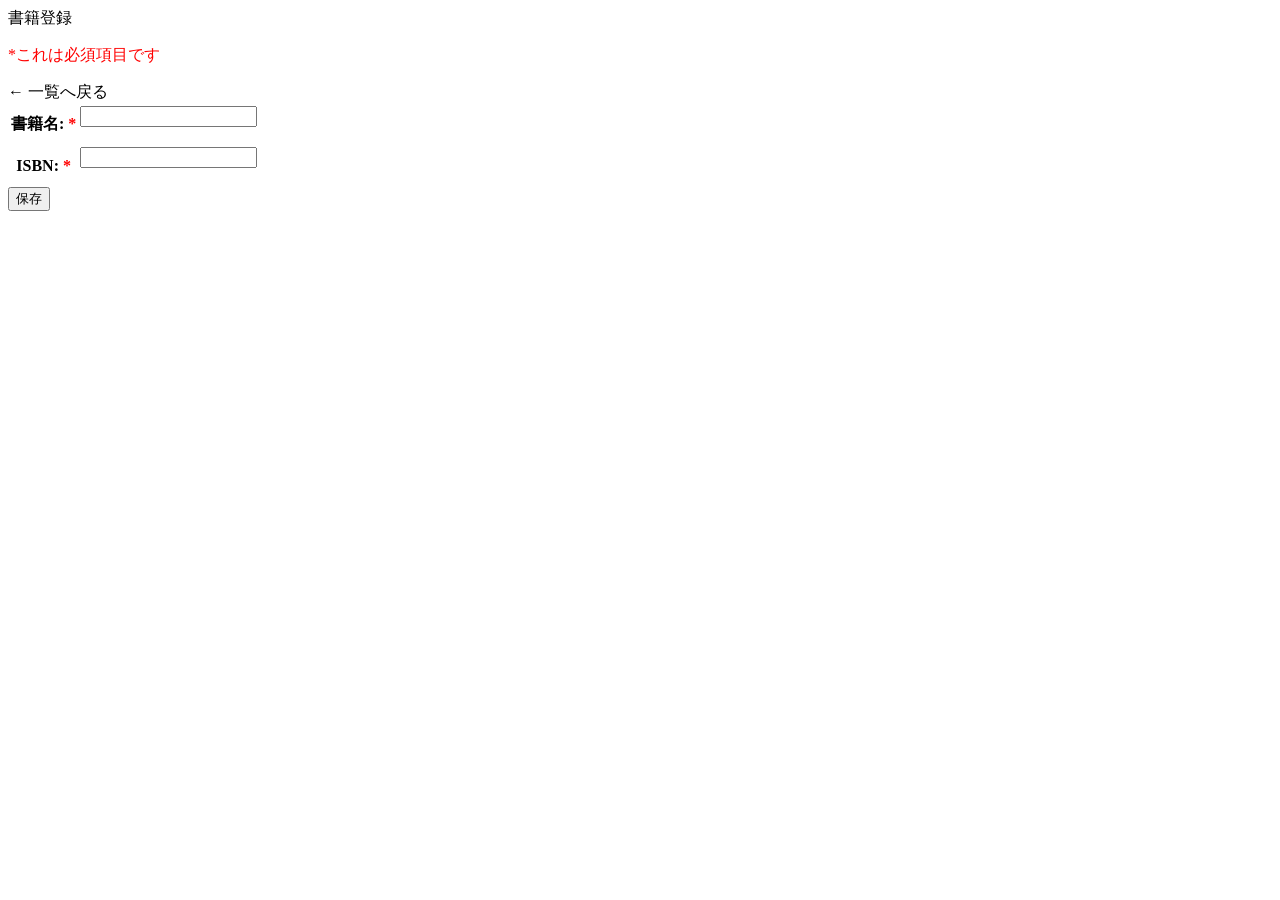
==== src/main/resources/templates/book/add.html @ 68ffe054 "made book register" ====
<!DOCTYPE html>
<html lang="ja" xmlns:th="http://www.thymeleaf.org">

<head th:replace="~{common :: meta_header('書籍登録',~{::link},~{::script})}">
    <title th:text="${title}+' | MTLibrary'"></title>
    <link rel="stylesheet" th:href="@{/css/book/add.css}" />
    <script type="text/javascript" th:src="@{/js/book/add.js}"></script>
</head>

<body>
    <div class="contents">
        <div th:replace="~{common :: main_sidebar}"></div>
        <div class="main_contents">
            <div th:replace="~{common :: header}"></div>
            <div class="inner_contens">
                <div class="page_title">書籍登録</div>
                <div class="page_contents">
                    <form id="book_register_form" th:object="${bookMstDto}" th:action="@{/book/add}" method="post">
                        <p style="color: red;">*これは必須項目です</p>
                        <div class="mb30 flexarea">
                            <span>
                                <a th:href="@{/book/index}" class="link">← 一覧へ戻る</a>
                            </span>
                        </div>
                        <table>
                            <caption>
                                <tbody>
                                    <tr>
                                        <th scope="col">書籍名:&nbsp;<span style="color: red;">*</span></th>
                                        <td>
                                            <input type="text" name="title" th:field="*{title}" />
                                            <div class="error_msg" th:if="${title}">
                                                <div th:each="msg:${title}">
                                                    <p th:text="${msg}" style="color: red;"></p>
                                                </div>
                                            </div>
                                        </td>
                                    </tr>
                                    <tr>
                                        <th scope="col">ISBN:&nbsp;<span style="color: red;">*</span></th>
                                        <td>
                                            <input type="text" name="isbn" th:field="*{isbn}"/>
                                            <div class="error_msg" th:if="${isbn}">
                                                <div th:each="msg:${isbn}">
                                                    <p th:text="${msg}" style="color: red;"></p>
                                                </div>
                                            </div>
                                        </td>
                                    </tr>
                                </tbody>
                            </caption>
                        </table>
                        <div class="btn_block">
                            <input type="submit" value="保存">
                        </div>
                    </form>
                </div>
            </div>
        </div>
    </div>
    <div th:replace="~{common :: footer}"></div>
</body>
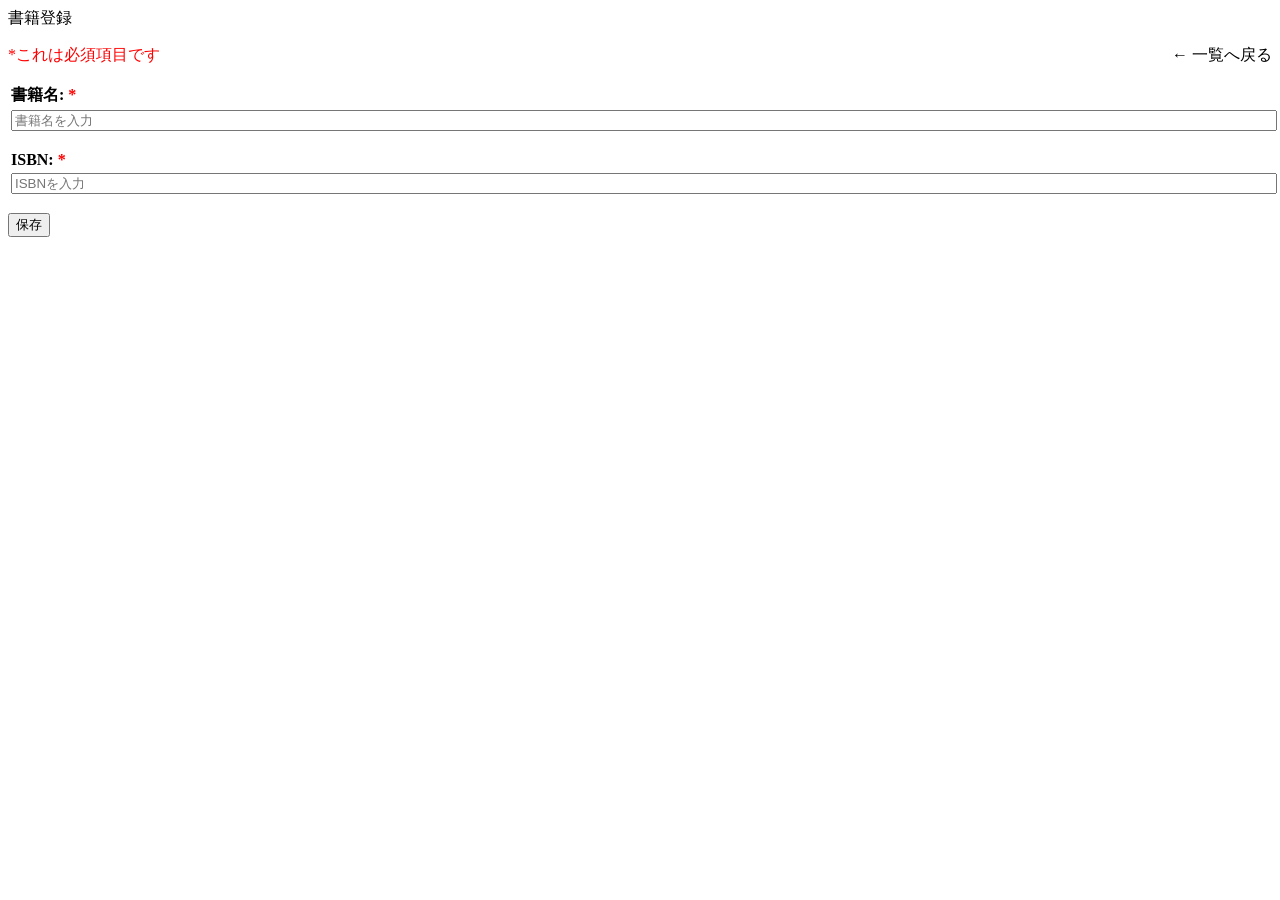
==== commit 6149fba2: "Modified book-add & book-index appearance" ====
--- a/src/main/resources/templates/book/add.html
+++ b/src/main/resources/templates/book/add.html
@@ -16,36 +16,40 @@
                 <div class="page_title">書籍登録</div>
                 <div class="page_contents">
                     <form id="book_register_form" th:object="${bookMstDto}" th:action="@{/book/add}" method="post">
-                        <p style="color: red;">*これは必須項目です</p>
-                        <div class="mb30 flexarea">
+                        <div class="mb30 flexarea" style="float: right;">
                             <span>
                                 <a th:href="@{/book/index}" class="link">← 一覧へ戻る</a>
                             </span>
                         </div>
-                        <table>
+                        <p style="color: red;">*これは必須項目です</p>
+                        <table style="width: 100%;">
                             <caption>
                                 <tbody>
                                     <tr>
-                                        <th scope="col">書籍名:&nbsp;<span style="color: red;">*</span></th>
-                                        <td>
-                                            <input type="text" name="title" th:field="*{title}" />
-                                            <div class="error_msg" th:if="${title}">
-                                                <div th:each="msg:${title}">
-                                                    <p th:text="${msg}" style="color: red;"></p>
+                                        <th scope="col" align="left">書籍名:&nbsp;<span style="color: red;">*</span></th>
+                                        <tr>
+                                            <td style="width: 100%;">
+                                                <input type="text" name="title" th:field="*{title}" placeholder="書籍名を入力" style="width: 100%;"/>
+                                                <div class="error_msg" th:if="${title}">
+                                                    <div th:each="msg:${title}">
+                                                        <p th:text="${msg}" style="color: red;"></p>
+                                                    </div>
                                                 </div>
-                                            </div>
-                                        </td>
+                                            </td>
+                                        </tr>
                                     </tr>
                                     <tr>
-                                        <th scope="col">ISBN:&nbsp;<span style="color: red;">*</span></th>
-                                        <td>
-                                            <input type="text" name="isbn" th:field="*{isbn}"/>
-                                            <div class="error_msg" th:if="${isbn}">
-                                                <div th:each="msg:${isbn}">
-                                                    <p th:text="${msg}" style="color: red;"></p>
+                                        <th scope="col" align="left">ISBN:&nbsp;<span style="color: red;">*</span></th>
+                                        <tr>
+                                            <td style="width: 100%;">
+                                                <input type="text" name="isbn" th:field="*{isbn}" placeholder="ISBNを入力" style="width: 100%;"/>
+                                                <div class="error_msg" th:if="${isbn}">
+                                                    <div th:each="msg:${isbn}">
+                                                        <p th:text="${msg}" style="color: red;"></p>
+                                                    </div>
                                                 </div>
-                                            </div>
-                                        </td>
+                                            </td>
+                                        </tr>
                                     </tr>
                                 </tbody>
                             </caption>
